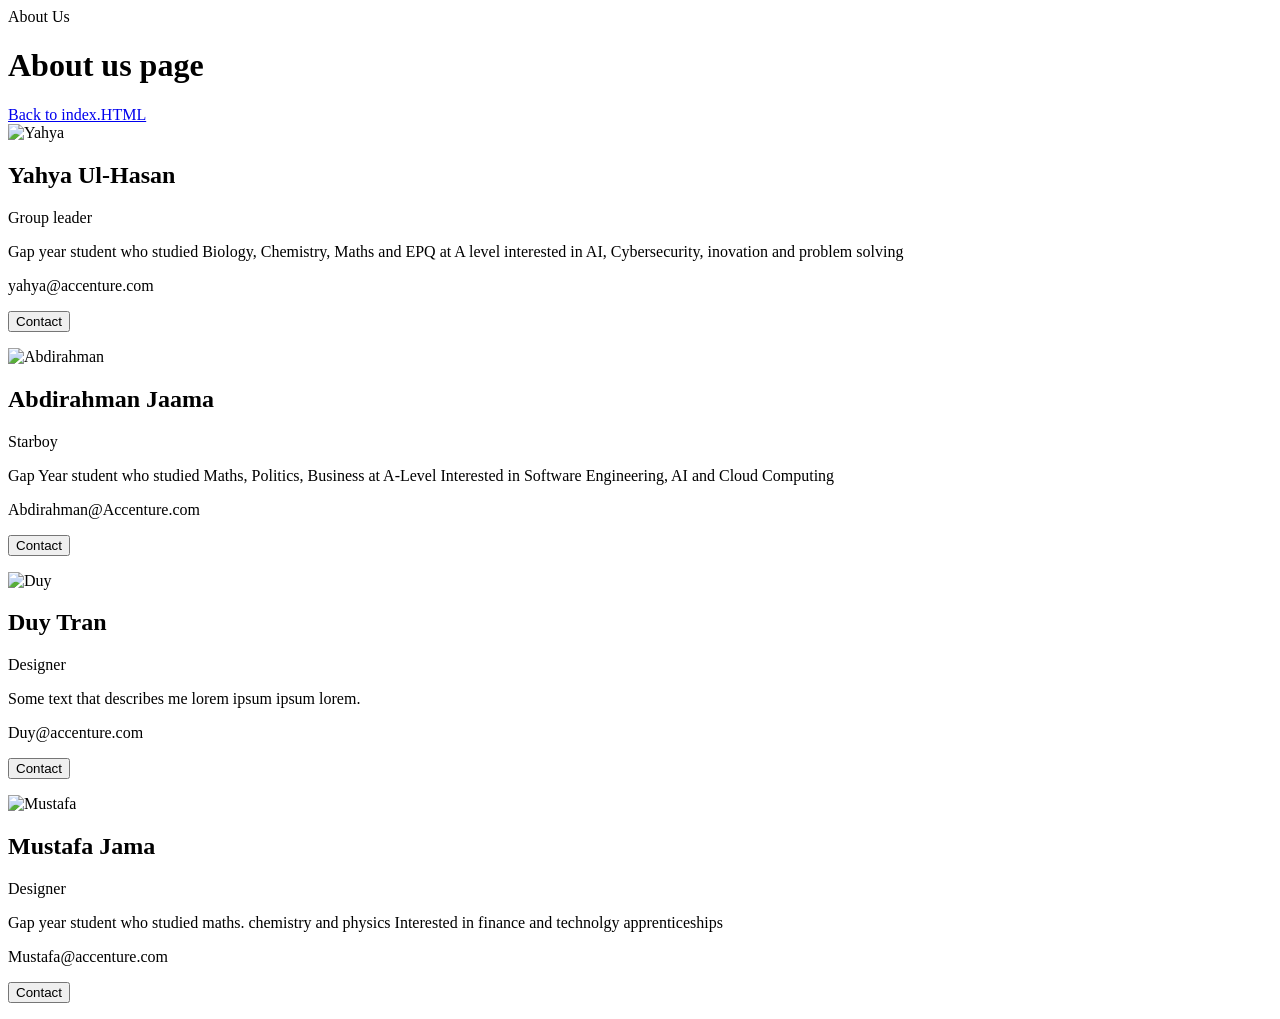
==== about.html @ 975bb460 "Add files via upload" ====
<!DOCTYPE html>
<html lang="en">
    <head>About Us</head>    
    <body>
    
    <h1>About us page</h1>
    <a href="index.HTML">Back to index.HTML</a>

    <div class="row">
      <div class="column">
        <div class="card">
          <img src="/w3images/team1.jpg" alt="Yahya" style="width:100%">
          <div class="container">
            <h2>Yahya Ul-Hasan</h2>
            <p class="title">Group leader</p>
            <p>Gap year student who studied Biology, Chemistry, Maths and EPQ at A level
              interested in AI, Cybersecurity, inovation and problem solving
            </p>
            <p>yahya@accenture.com</p>
            <p><button class="button">Contact</button></p>
          </div>
        </div>
      </div>

      <div class="column">
        <div class="card">
          <img src="/w3images/team2.jpg" alt="Abdirahman" style="width:100%">
          <div class="container">
            <h2>Abdirahman Jaama</h2>
            <p class="title">Starboy</p>
            <p>Gap Year student who studied Maths, Politics, Business at A-Level
                Interested in Software Engineering, AI and Cloud Computing
            </p>
            <p>Abdirahman@Accenture.com</p>
            <p><button class="button">Contact</button></p>
          </div>
        </div>
      </div>
      
      <div class="column">
        <div class="card">
          <img src="/w3images/team3.jpg" alt="Duy" style="width:100%">
          <div class="container">
            <h2>Duy Tran</h2>
            <p class="title">Designer</p>
            <p>Some text that describes me lorem ipsum ipsum lorem.</p>
            <p>Duy@accenture.com</p>
            <p><button class="button">Contact</button></p>
          </div>
        </div>
      </div>
    </div>

     <div class="column">
        <div class="card">
          <img src="/w3images/team3.jpg" alt="Mustafa" style="width:100%">
          <div class="container">
            <h2>Mustafa Jama</h2>
            <p class="title">Designer</p>
            <p>Gap year student who studied maths. chemistry and physics 
              Interested in finance and technolgy apprenticeships
            </P>
            <p>Mustafa@accenture.com</p>
            <p><button class="button">Contact</button></p>
          </div>
        </div>
      </div>
    </div>
  

    </body>

<html>
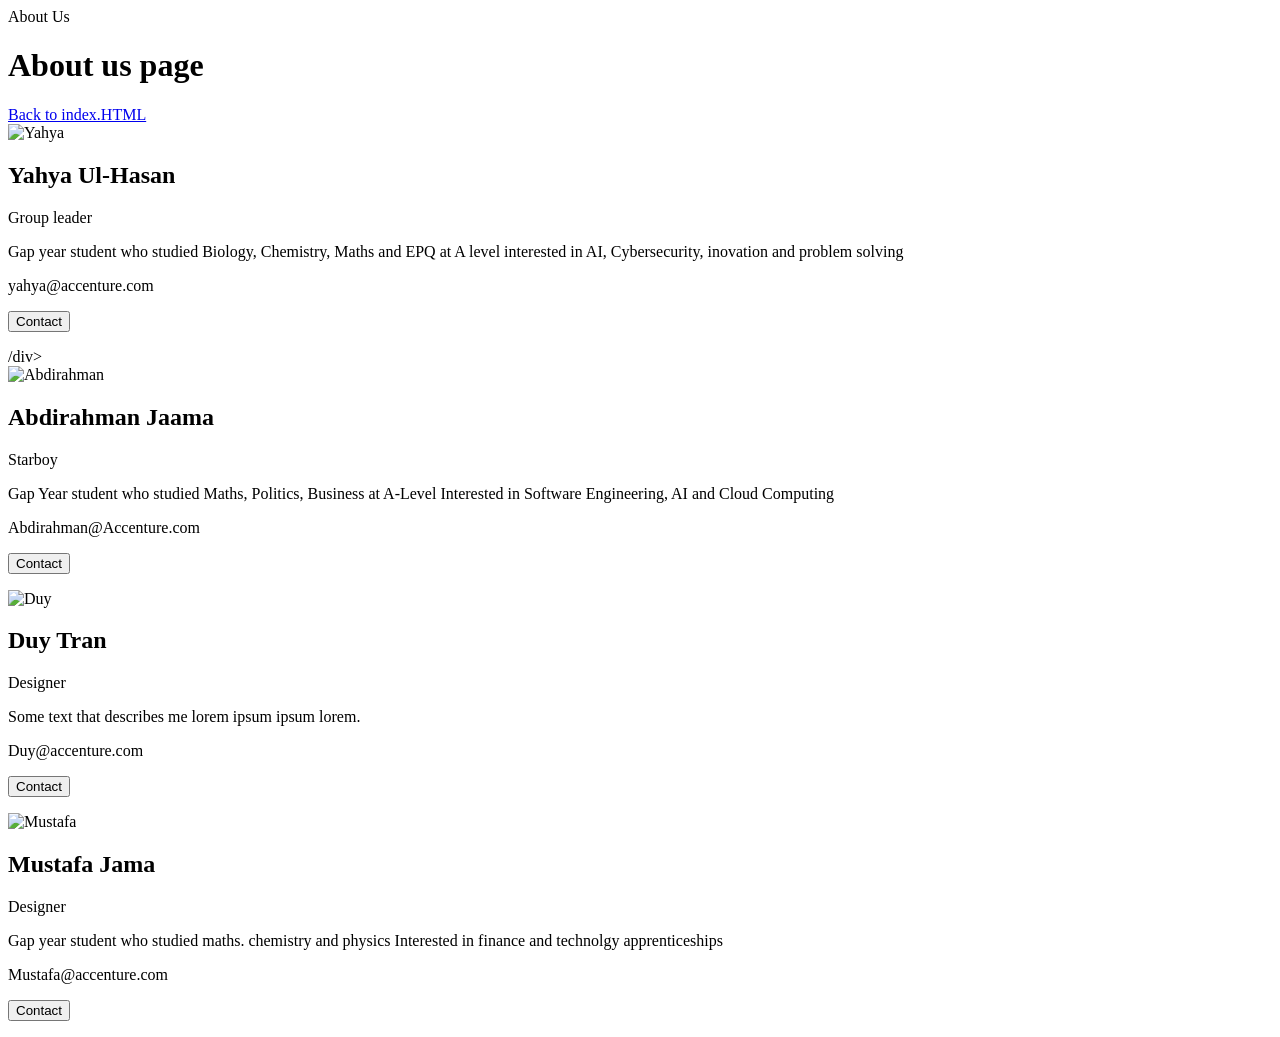
==== commit bce1abc7: "initial commit" ====
--- a/about.html
+++ b/about.html
@@ -1,76 +1,76 @@
-<!DOCTYPE html>
-<html lang="en">
-    <head>About Us</head>    
-    <body>
-    
-    <h1>About us page</h1>
-    <a href="index.HTML">Back to index.HTML</a>
-
-    <div class="row">
-      <div class="column">
-        <div class="card">
-          <img src="/w3images/team1.jpg" alt="Yahya" style="width:100%">
-          <div class="container">
-            <h2>Yahya Ul-Hasan</h2>
-            <p class="title">Group leader</p>
-            <p>Gap year student who studied Biology, Chemistry, Maths and EPQ at A level
-              interested in AI, Cybersecurity, inovation and problem solving
-            </p>
-            <p>yahya@accenture.com</p>
-            <p><button class="button">Contact</button></p>
-          </div>
-        </div>
-      </div>
-
-      <div class="column">
-        <div class="card">
-          <img src="/w3images/team2.jpg" alt="Abdirahman" style="width:100%">
-          <div class="container">
-            <h2>Abdirahman Jaama</h2>
-            <p class="title">Starboy</p>
-            <p>Gap Year student who studied Maths, Politics, Business at A-Level
-                Interested in Software Engineering, AI and Cloud Computing
-            </p>
-            <p>Abdirahman@Accenture.com</p>
-            <p><button class="button">Contact</button></p>
-          </div>
-        </div>
-      </div>
-      
-      <div class="column">
-        <div class="card">
-          <img src="/w3images/team3.jpg" alt="Duy" style="width:100%">
-          <div class="container">
-            <h2>Duy Tran</h2>
-            <p class="title">Designer</p>
-            <p>Some text that describes me lorem ipsum ipsum lorem.</p>
-            <p>Duy@accenture.com</p>
-            <p><button class="button">Contact</button></p>
-          </div>
-        </div>
-      </div>
-    </div>
-
-     <div class="column">
-        <div class="card">
-          <img src="/w3images/team3.jpg" alt="Mustafa" style="width:100%">
-          <div class="container">
-            <h2>Mustafa Jama</h2>
-            <p class="title">Designer</p>
-            <p>Gap year student who studied maths. chemistry and physics 
-              Interested in finance and technolgy apprenticeships
-            </P>
-            <p>Mustafa@accenture.com</p>
-            <p><button class="button">Contact</button></p>
-          </div>
-        </div>
-      </div>
-    </div>
-  
-
-    </body>
-
-<html>
-
-
-
+<!DOCTYPE html>
+<html lang="en">
+    <head>About Us</head>    
+    <body>
+    
+    <h1>About us page</h1>
+    <a href="index.HTML">Back to index.HTML</a>
+
+    <div class="row">
+      <div class="column">
+        <div class="card">
+          <img src="/w3images/team1.jpg" alt="Yahya" style="width:100%">
+          <div class="container">
+            <h2>Yahya Ul-Hasan</h2>
+            <p class="title">Group leader</p>
+            <p>Gap year student who studied Biology, Chemistry, Maths and EPQ at A level
+              interested in AI, Cybersecurity, inovation and problem solving
+            </p>
+            <p>yahya@accenture.com</p>
+            <p><button class="button">Contact</button></p>
+          </div>
+        </div>
+      </div>/div>
+
+      <div class="column">
+        <div class="card">
+          <img src="/w3images/team2.jpg" alt="Abdirahman" style="width:100%">
+          <div class="container">
+            <h2>Abdirahman Jaama</h2>
+            <p class="title">Starboy</p>
+            <p>Gap Year student who studied Maths, Politics, Business at A-Level
+                Interested in Software Engineering, AI and Cloud Computing
+            </p>
+            <p>Abdirahman@Accenture.com</p>
+            <p><button class="button">Contact</button></p>
+          </div>
+        </div>
+      </div>
+      
+      <div class="column">
+        <div class="card">
+          <img src="/w3images/team3.jpg" alt="Duy" style="width:100%">
+          <div class="container">
+            <h2>Duy Tran</h2>
+            <p class="title">Designer</p>
+            <p>Some text that describes me lorem ipsum ipsum lorem.</p>
+            <p>Duy@accenture.com</p>
+            <p><button class="button">Contact</button></p>
+          </div>
+        </div>
+      </div>
+    </div>
+
+     <div class="column">
+        <div class="card">
+          <img src="/w3images/team3.jpg" alt="Mustafa" style="width:100%">
+          <div class="container">
+            <h2>Mustafa Jama</h2>
+            <p class="title">Designer</p>
+            <p>Gap year student who studied maths. chemistry and physics 
+              Interested in finance and technolgy apprenticeships
+            </P>
+            <p>Mustafa@accenture.com</p>
+            <p><button class="button">Contact</button></p>
+          </div>
+        </div>
+      </div>
+    </div>
+  
+
+    </body>
+
+<html>
+
+
+
